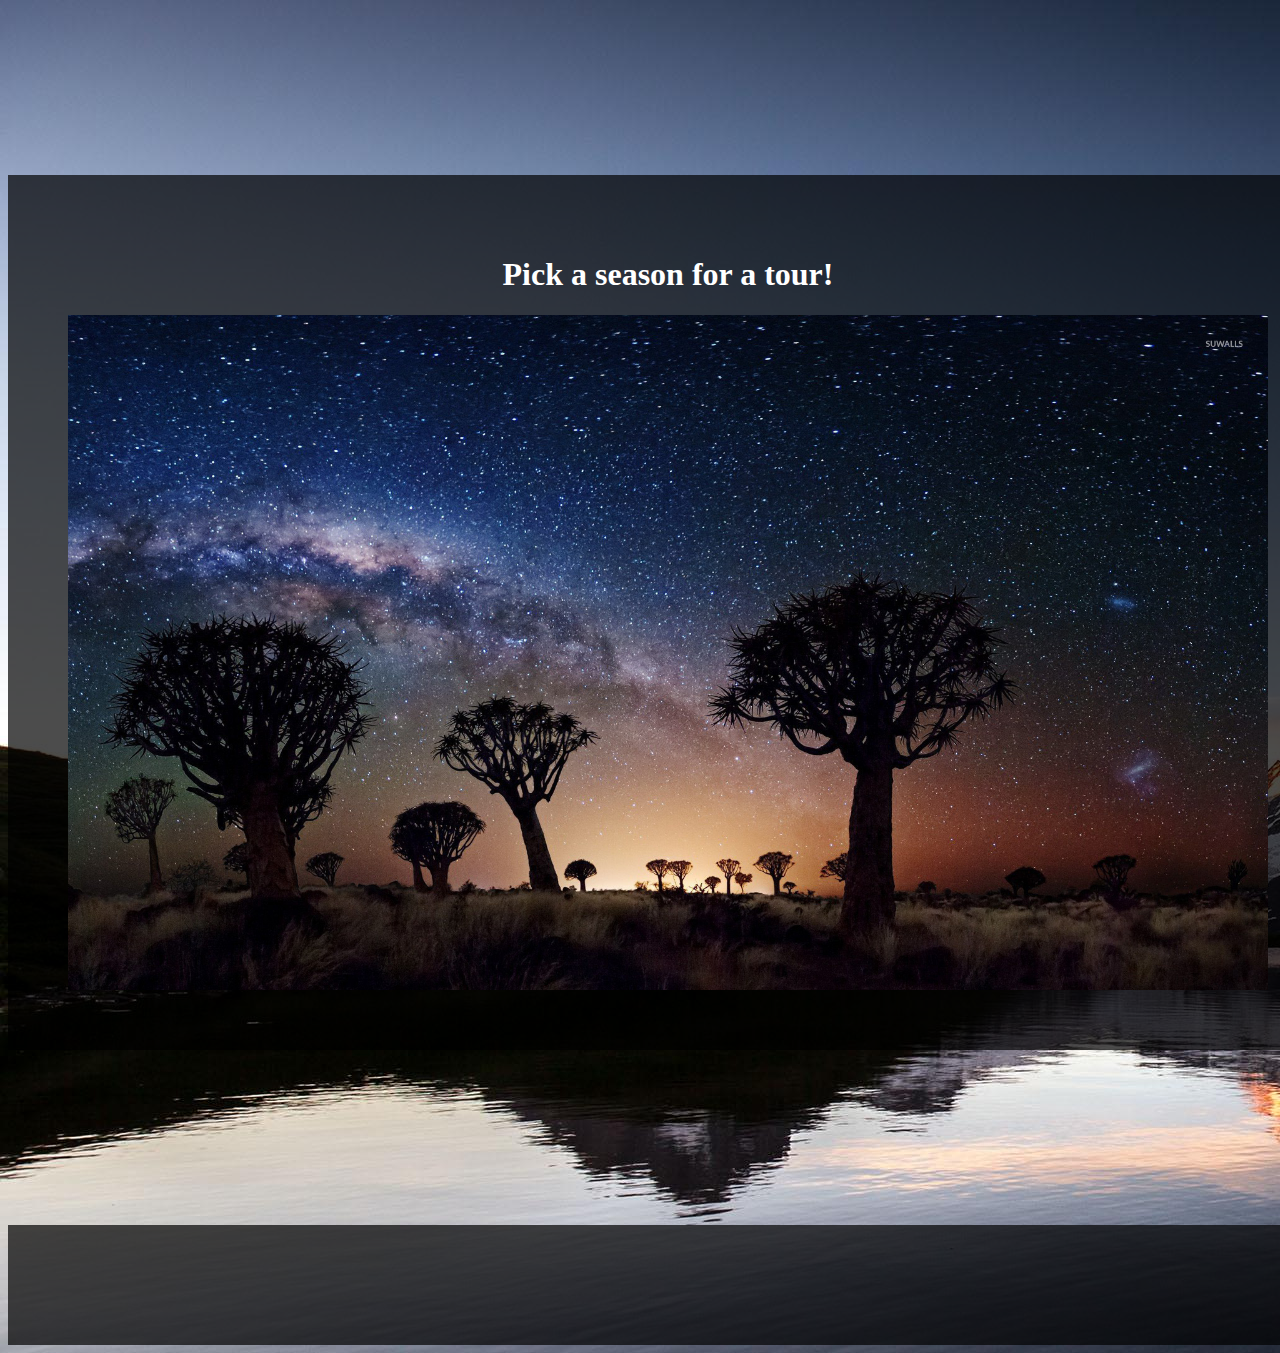
==== index.html @ f0f41119 "donezo" ====
<!DOCTYPE html>
<html ng-app="myApp">
<script src="https://ajax.googleapis.com/ajax/libs/angularjs/1.4.8/angular.min.js"></script>
<script src="https://ajax.googleapis.com/ajax/libs/angularjs/1.4.8/angular-route.js"></script>
<script src="app.js"></script>
<head>
	<title>Seasons</title>
</head>
<style type="text/css">
	body {
		background-image: url("homebackground.jpg");
		top: 200px;
	}

	#view {
		margin: 0 auto;
		margin-top: 175px;
		width: 1200px;
		padding: 60px;
		background: rgba(0, 0, 0, 0.7);
		color: white;
	}

	div#hidden {
		margin: 0 auto;
		margin-top: 150px;
		color: white;
		text-align: center;
	}

	@keyframes slidy {
		0% { left: 0%; }
		20% { left: 0%; }
		25% { left: -100%; }
		45% { left: -100%; }
		50% { left: -200%; }
		70% { left: -200%; }
		75% { left: -300%; }
		95% { left: -300%; }
		100% { left: -400%; }
	}

	div#slider { overflow: hidden; }
	div#slider figure img { width: 20%; float: left; }
	div#slider figure { 
		position: relative;
		width: 500%;
		margin: 0;
		left: 0;
		text-align: left;
		font-size: 0;
		animation: 20s slidy infinite; 
	}


</style>
<body>
	<div id="header" ng-include src="'header.html'"></div>

	<div id="hidden">
		<div id="view">	
			<h1>Pick a season for a tour!</h1>
			<div id="slider">
				<figure>
					<img src="home1.jpg">
					<img src="http://cdn.wallpapersafari.com/68/35/t8cfZF.jpg">
					<img src="home2.jpg">
					<img src="spring3.jpg">
				</figure>
			</div>
		</div>
	</div>

	<div id="view" ng-view></div>


</body>
</html>
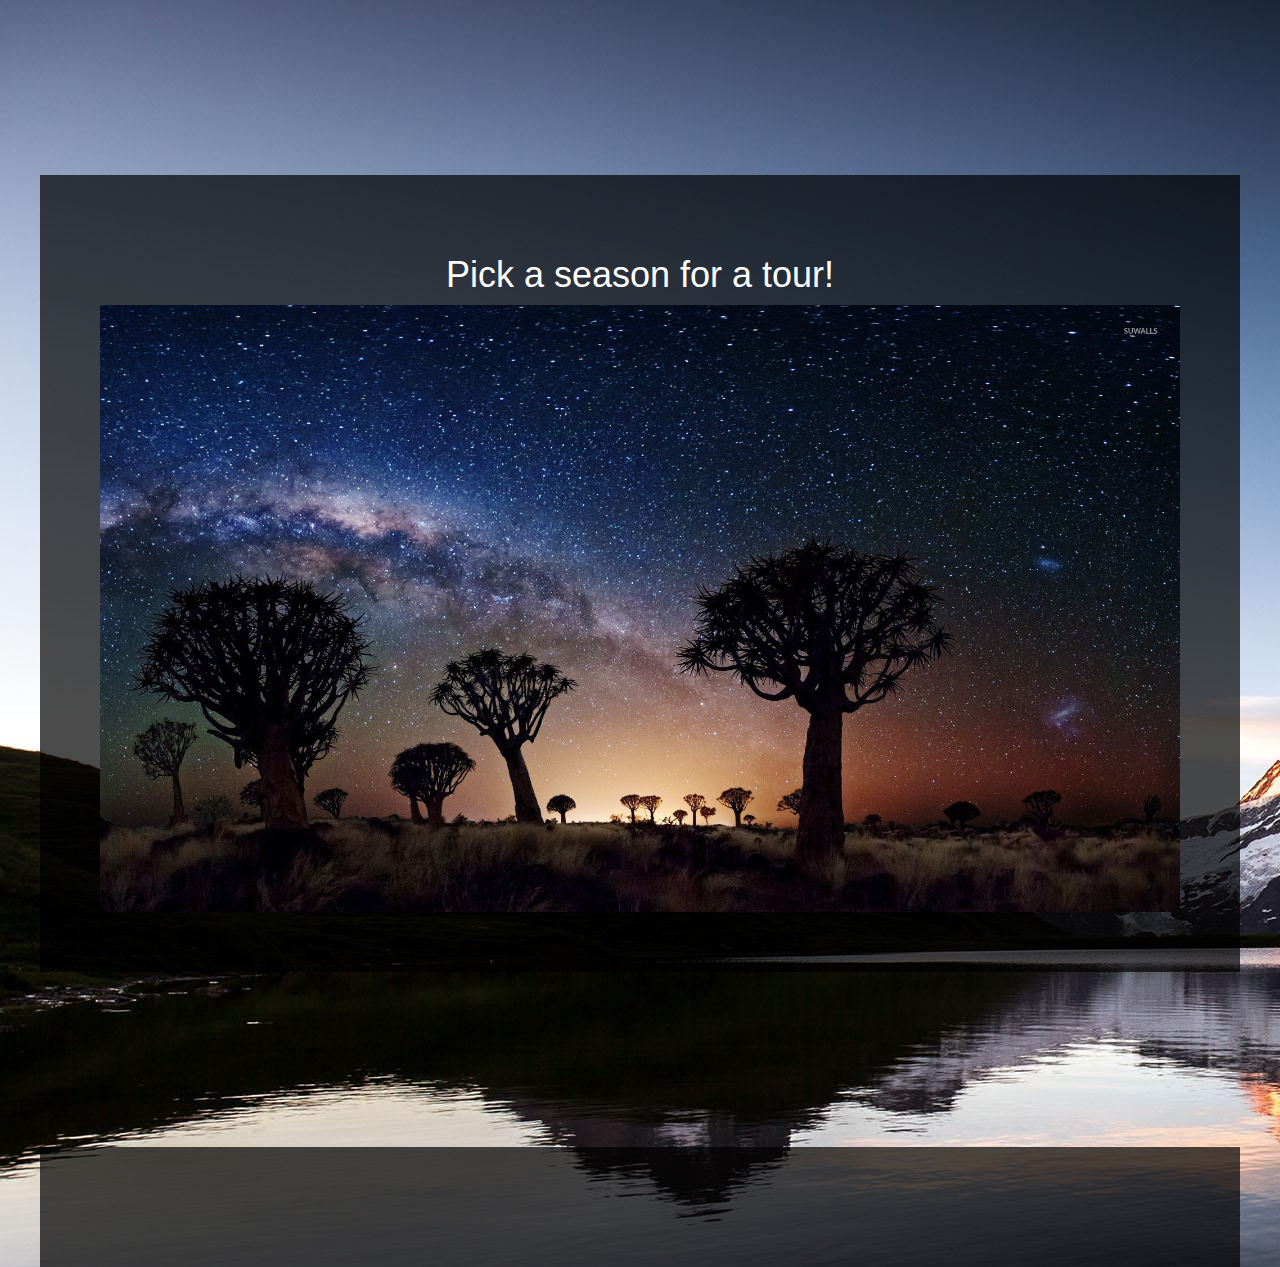
==== commit dc72d1a4: "bootstrap" ====
--- a/index.html
+++ b/index.html
@@ -2,6 +2,7 @@
 <html ng-app="myApp">
 <script src="https://ajax.googleapis.com/ajax/libs/angularjs/1.4.8/angular.min.js"></script>
 <script src="https://ajax.googleapis.com/ajax/libs/angularjs/1.4.8/angular-route.js"></script>
+<link rel="stylesheet" href="https://maxcdn.bootstrapcdn.com/bootstrap/3.3.7/css/bootstrap.min.css">
 <script src="app.js"></script>
 <head>
 	<title>Seasons</title>
